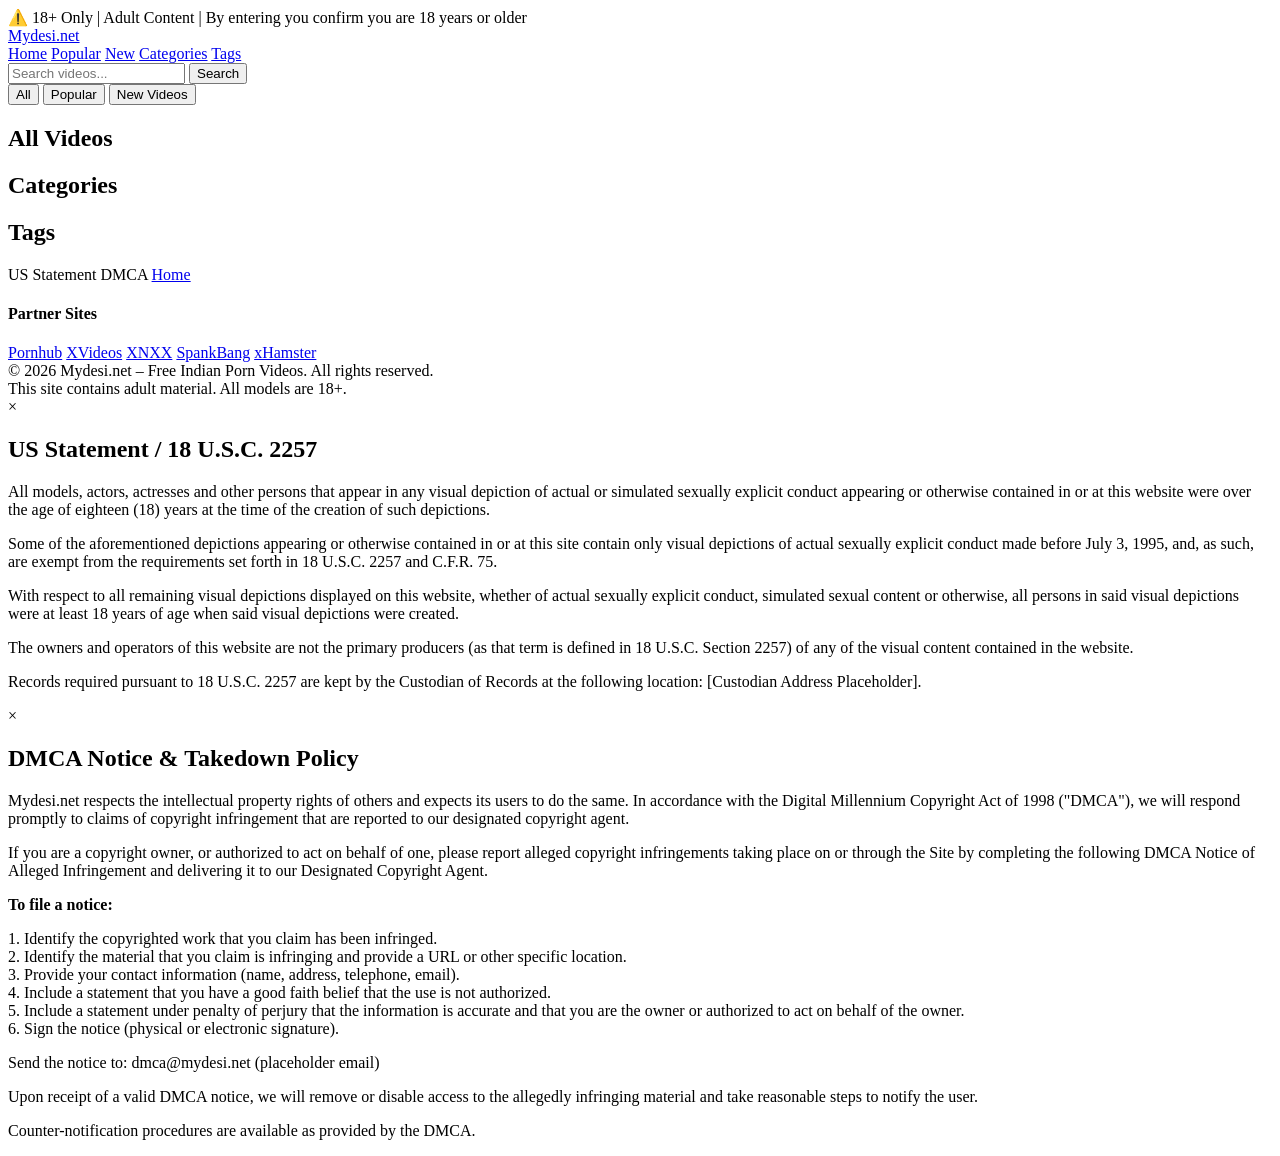
==== index.html @ 3264e7ac "Create index.html" ====
<!DOCTYPE html>
<html lang="en">
<head>
  <meta charset="UTF-8">
  <meta name="viewport" content="width=device-width, initial-scale=1.0">
  <title>Mydesi.net – Free indian Porn Videos</title>
  <meta name="description" content="Watch free Indian desi porn videos. Hot bhabhi, college girls, aunty and more. Full HD desi sex videos updated daily.">
  <link rel="stylesheet" href="css/style.css">
  <link href="https://fonts.googleapis.com/css2?family=Roboto:wght@400;500;700&display=swap" rel="stylesheet">
</head>
<body>
  <div class="age-notice">⚠️ 18+ Only | Adult Content | By entering you confirm you are 18 years or older</div>

  <header>
    <div class="header-container">
      <a href="index.html" class="logo">My<span>desi</span>.net</a>
      <nav class="nav-menu">
        <a href="index.html" class="active">Home</a>
        <a href="#" onclick="setFilter('popular'); return false;">Popular</a>
        <a href="#" onclick="setFilter('new'); return false;">New</a>
        <a href="#categories">Categories</a>
        <a href="#tags">Tags</a>
      </nav>
      <div class="search-box">
        <input type="text" id="search-input" placeholder="Search videos...">
        <button onclick="doSearch()">Search</button>
      </div>
    </div>
  </header>

  <main>
    <div class="filter-tabs">
      <button data-filter="all" class="active" onclick="setFilter('all')">All</button>
      <button data-filter="popular" onclick="setFilter('popular')">Popular</button>
      <button data-filter="new" onclick="setFilter('new')">New Videos</button>
    </div>

    <h2 class="section-title" id="section-title">All Videos</h2>
    <div id="loading" class="loading" style="display:none;">Loading videos...</div>
    <div class="video-grid" id="video-grid"></div>
    <div class="pagination" id="pagination"></div>

    <section id="categories">
      <h2 class="section-title">Categories</h2>
      <div class="category-list" id="category-list"></div>
    </section>

    <section id="tags">
      <h2 class="section-title">Tags</h2>
      <div class="tag-list" id="tag-list"></div>
    </section>
  </main>

  <footer>
    <div class="footer-content">
      <div class="footer-links">
        <a onclick="openModal('us-modal')">US Statement</a>
        <a onclick="openModal('dmca-modal')">DMCA</a>
        <a href="index.html">Home</a>
      </div>

      <div class="partners">
        <h4>Partner Sites</h4>
        <div class="partner-links">
          <a href="https://www.pornhub.com" target="_blank" rel="nofollow">Pornhub</a>
          <a href="https://www.xvideos.com" target="_blank" rel="nofollow">XVideos</a>
          <a href="https://www.xnxx.com" target="_blank" rel="nofollow">XNXX</a>
          <a href="https://www.spankbang.com" target="_blank" rel="nofollow">SpankBang</a>
          <a href="https://www.xhamster.com" target="_blank" rel="nofollow">xHamster</a>
        </div>
      </div>

      <div class="copyright">
        &copy; 2026 Mydesi.net – Free Indian Porn Videos. All rights reserved.<br>
        This site contains adult material. All models are 18+.
      </div>
    </div>
  </footer>

  <!-- US Statement Modal -->
  <div class="modal" id="us-modal">
    <div class="modal-content">
      <span class="modal-close" onclick="closeModal('us-modal')">&times;</span>
      <h2>US Statement / 18 U.S.C. 2257</h2>
      <p>All models, actors, actresses and other persons that appear in any visual depiction of actual or simulated sexually explicit conduct appearing or otherwise contained in or at this website were over the age of eighteen (18) years at the time of the creation of such depictions.</p>
      <p>Some of the aforementioned depictions appearing or otherwise contained in or at this site contain only visual depictions of actual sexually explicit conduct made before July 3, 1995, and, as such, are exempt from the requirements set forth in 18 U.S.C. 2257 and C.F.R. 75.</p>
      <p>With respect to all remaining visual depictions displayed on this website, whether of actual sexually explicit conduct, simulated sexual content or otherwise, all persons in said visual depictions were at least 18 years of age when said visual depictions were created.</p>
      <p>The owners and operators of this website are not the primary producers (as that term is defined in 18 U.S.C. Section 2257) of any of the visual content contained in the website.</p>
      <p>Records required pursuant to 18 U.S.C. 2257 are kept by the Custodian of Records at the following location: [Custodian Address Placeholder].</p>
    </div>
  </div>

  <!-- DMCA Modal -->
  <div class="modal" id="dmca-modal">
    <div class="modal-content">
      <span class="modal-close" onclick="closeModal('dmca-modal')">&times;</span>
      <h2>DMCA Notice & Takedown Policy</h2>
      <p>Mydesi.net respects the intellectual property rights of others and expects its users to do the same. In accordance with the Digital Millennium Copyright Act of 1998 ("DMCA"), we will respond promptly to claims of copyright infringement that are reported to our designated copyright agent.</p>
      <p>If you are a copyright owner, or authorized to act on behalf of one, please report alleged copyright infringements taking place on or through the Site by completing the following DMCA Notice of Alleged Infringement and delivering it to our Designated Copyright Agent.</p>
      <p><strong>To file a notice:</strong></p>
      <p>1. Identify the copyrighted work that you claim has been infringed.<br>
      2. Identify the material that you claim is infringing and provide a URL or other specific location.<br>
      3. Provide your contact information (name, address, telephone, email).<br>
      4. Include a statement that you have a good faith belief that the use is not authorized.<br>
      5. Include a statement under penalty of perjury that the information is accurate and that you are the owner or authorized to act on behalf of the owner.<br>
      6. Sign the notice (physical or electronic signature).</p>
      <p>Send the notice to: dmca@mydesi.net (placeholder email)</p>
      <p>Upon receipt of a valid DMCA notice, we will remove or disable access to the allegedly infringing material and take reasonable steps to notify the user.</p>
      <p>Counter-notification procedures are available as provided by the DMCA.</p>
    </div>
  </div>

  <script src="js/main.js"></script>
</body>
</html>
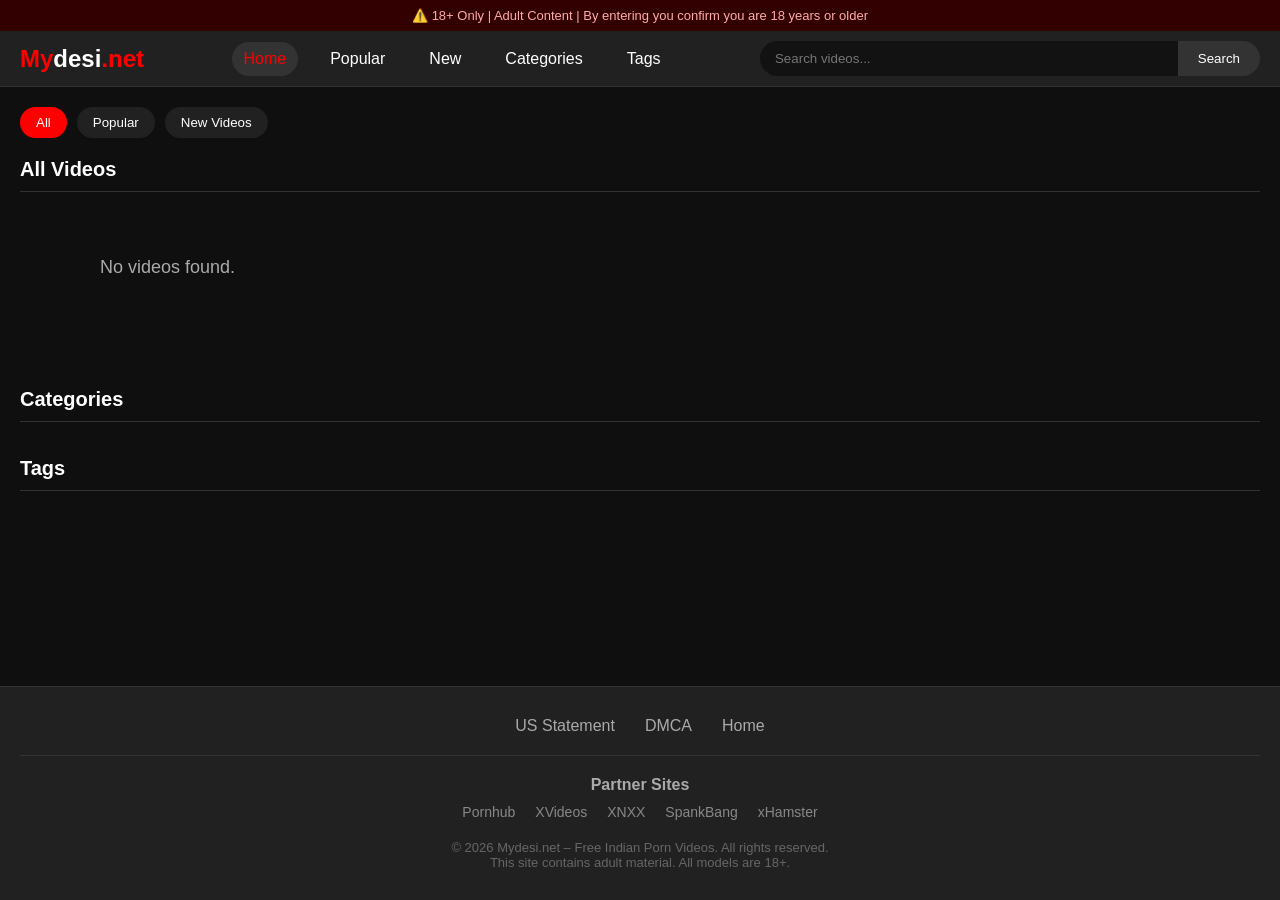
==== commit 5225d4c0: "Update index.html" ====
--- a/index.html
+++ b/index.html
@@ -5,6 +5,16 @@
   <meta name="viewport" content="width=device-width, initial-scale=1.0">
   <title>Mydesi.net – Free indian Porn Videos</title>
   <meta name="description" content="Watch free Indian desi porn videos. Hot bhabhi, college girls, aunty and more. Full HD desi sex videos updated daily.">
+  <script type="application/ld+json">
+{
+  "@context": "https://schema.org",
+  "@type": "WebSite",
+  "name": "Mydesi.net",
+  "alternateName": "Mydesi.net",
+  "url": "https://yourusername.github.io/repository-name/"
+}
+  </script>
+  
   <link rel="stylesheet" href="css/style.css">
   <link href="https://fonts.googleapis.com/css2?family=Roboto:wght@400;500;700&display=swap" rel="stylesheet">
 </head>
--- a/css/style.css
+++ b/css/style.css
@@ -0,0 +1,497 @@
+* {
+  margin: 0;
+  padding: 0;
+  box-sizing: border-box;
+}
+
+body {
+  font-family: 'Roboto', Arial, sans-serif;
+  background-color: #0f0f0f;
+  color: #fff;
+  min-height: 100vh;
+  display: flex;
+  flex-direction: column;
+}
+
+a {
+  color: #fff;
+  text-decoration: none;
+}
+
+a:hover {
+  color: #ff0000;
+}
+
+/* Header */
+header {
+  background-color: #212121;
+  padding: 10px 20px;
+  position: sticky;
+  top: 0;
+  z-index: 100;
+  border-bottom: 1px solid #333;
+}
+
+.header-container {
+  max-width: 1400px;
+  margin: 0 auto;
+  display: flex;
+  align-items: center;
+  justify-content: space-between;
+  gap: 20px;
+}
+
+.logo {
+  font-size: 24px;
+  font-weight: bold;
+  color: #ff0000;
+  white-space: nowrap;
+}
+
+.logo span {
+  color: #fff;
+}
+
+.nav-menu {
+  display: flex;
+  gap: 20px;
+  flex-wrap: wrap;
+}
+
+.nav-menu a {
+  padding: 8px 12px;
+  border-radius: 20px;
+  transition: background 0.2s;
+}
+
+.nav-menu a:hover, .nav-menu a.active {
+  background: #333;
+  color: #ff0000;
+}
+
+.search-box {
+  display: flex;
+  flex: 1;
+  max-width: 500px;
+}
+
+.search-box input {
+  flex: 1;
+  padding: 10px 15px;
+  border: none;
+  border-radius: 20px 0 0 20px;
+  background: #121212;
+  color: #fff;
+  outline: none;
+}
+
+.search-box button {
+  padding: 10px 20px;
+  border: none;
+  border-radius: 0 20px 20px 0;
+  background: #333;
+  color: #fff;
+  cursor: pointer;
+}
+
+.search-box button:hover {
+  background: #ff0000;
+}
+
+/* Main */
+main {
+  flex: 1;
+  max-width: 1400px;
+  margin: 0 auto;
+  padding: 20px;
+  width: 100%;
+}
+
+.section-title {
+  font-size: 20px;
+  margin-bottom: 15px;
+  padding-bottom: 10px;
+  border-bottom: 1px solid #333;
+}
+
+/* Video Grid */
+.video-grid {
+  display: grid;
+  grid-template-columns: repeat(auto-fill, minmax(280px, 1fr));
+  gap: 20px;
+  margin-bottom: 30px;
+}
+
+.video-card {
+  background: #181818;
+  border-radius: 12px;
+  overflow: hidden;
+  transition: transform 0.2s, box-shadow 0.2s;
+  cursor: pointer;
+}
+
+.video-card:hover {
+  transform: translateY(-5px);
+  box-shadow: 0 8px 20px rgba(255,0,0,0.2);
+}
+
+.video-card img {
+  width: 100%;
+  height: 160px;
+  object-fit: cover;
+  display: block;
+}
+
+.video-info {
+  padding: 12px;
+}
+
+.video-info h3 {
+  font-size: 15px;
+  margin-bottom: 6px;
+  display: -webkit-box;
+  -webkit-line-clamp: 2;
+  -webkit-box-orient: vertical;
+  overflow: hidden;
+  line-height: 1.3;
+}
+
+.video-meta {
+  font-size: 13px;
+  color: #aaa;
+}
+
+.video-meta span {
+  margin-right: 10px;
+}
+
+/* Pagination */
+.pagination {
+  display: flex;
+  justify-content: center;
+  gap: 10px;
+  margin: 30px 0;
+}
+
+.pagination button, .pagination a {
+  padding: 10px 16px;
+  background: #212121;
+  border: none;
+  border-radius: 8px;
+  color: #fff;
+  cursor: pointer;
+  font-size: 14px;
+}
+
+.pagination button:hover, .pagination a:hover,
+.pagination button.active, .pagination a.active {
+  background: #ff0000;
+}
+
+.pagination button:disabled {
+  opacity: 0.5;
+  cursor: not-allowed;
+}
+
+/* Player Page */
+.player-container {
+  display: grid;
+  grid-template-columns: 1fr 350px;
+  gap: 20px;
+}
+
+@media (max-width: 900px) {
+  .player-container {
+    grid-template-columns: 1fr;
+  }
+}
+
+.video-player-wrapper {
+  background: #000;
+  border-radius: 12px;
+  overflow: hidden;
+}
+
+.video-player-wrapper video {
+  width: 100%;
+  max-height: 70vh;
+  display: block;
+}
+
+.video-details {
+  margin-top: 15px;
+}
+
+.video-details h1 {
+  font-size: 22px;
+  margin-bottom: 10px;
+}
+
+.video-details .meta {
+  color: #aaa;
+  font-size: 14px;
+  margin-bottom: 15px;
+}
+
+.video-details .description {
+  color: #ccc;
+  line-height: 1.5;
+  margin-bottom: 15px;
+}
+
+.tags {
+  display: flex;
+  flex-wrap: wrap;
+  gap: 8px;
+}
+
+.tag {
+  background: #333;
+  padding: 5px 12px;
+  border-radius: 15px;
+  font-size: 13px;
+}
+
+.tag:hover {
+  background: #ff0000;
+}
+
+.suggestions {
+  background: #181818;
+  border-radius: 12px;
+  padding: 15px;
+  max-height: 80vh;
+  overflow-y: auto;
+}
+
+.suggestions h3 {
+  margin-bottom: 15px;
+  font-size: 16px;
+}
+
+.suggestion-item {
+  display: flex;
+  gap: 10px;
+  margin-bottom: 15px;
+  cursor: pointer;
+}
+
+.suggestion-item:hover h4 {
+  color: #ff0000;
+}
+
+.suggestion-item img {
+  width: 140px;
+  height: 80px;
+  object-fit: cover;
+  border-radius: 8px;
+}
+
+.suggestion-item .info h4 {
+  font-size: 14px;
+  margin-bottom: 4px;
+  display: -webkit-box;
+  -webkit-line-clamp: 2;
+  -webkit-box-orient: vertical;
+  overflow: hidden;
+}
+
+.suggestion-item .info p {
+  font-size: 12px;
+  color: #aaa;
+}
+
+/* Footer */
+footer {
+  background: #212121;
+  padding: 30px 20px;
+  margin-top: 40px;
+  border-top: 1px solid #333;
+}
+
+.footer-content {
+  max-width: 1400px;
+  margin: 0 auto;
+  text-align: center;
+}
+
+.footer-links {
+  display: flex;
+  justify-content: center;
+  gap: 30px;
+  margin-bottom: 20px;
+  flex-wrap: wrap;
+}
+
+.footer-links a {
+  color: #aaa;
+  cursor: pointer;
+}
+
+.footer-links a:hover {
+  color: #ff0000;
+}
+
+.partners {
+  margin-top: 20px;
+  padding-top: 20px;
+  border-top: 1px solid #333;
+}
+
+.partners h4 {
+  margin-bottom: 10px;
+  color: #aaa;
+}
+
+.partner-links {
+  display: flex;
+  justify-content: center;
+  gap: 20px;
+  flex-wrap: wrap;
+}
+
+.partner-links a {
+  color: #888;
+  font-size: 14px;
+}
+
+.partner-links a:hover {
+  color: #ff0000;
+}
+
+.copyright {
+  margin-top: 20px;
+  font-size: 13px;
+  color: #666;
+}
+
+/* Modal */
+.modal {
+  display: none;
+  position: fixed;
+  top: 0;
+  left: 0;
+  width: 100%;
+  height: 100%;
+  background: rgba(0,0,0,0.8);
+  z-index: 1000;
+  justify-content: center;
+  align-items: center;
+  padding: 20px;
+}
+
+.modal.active {
+  display: flex;
+}
+
+.modal-content {
+  background: #212121;
+  padding: 30px;
+  border-radius: 12px;
+  max-width: 600px;
+  max-height: 80vh;
+  overflow-y: auto;
+  position: relative;
+}
+
+.modal-content h2 {
+  margin-bottom: 15px;
+  color: #ff0000;
+}
+
+.modal-content p {
+  line-height: 1.6;
+  color: #ccc;
+  margin-bottom: 10px;
+}
+
+.modal-close {
+  position: absolute;
+  top: 15px;
+  right: 20px;
+  font-size: 28px;
+  cursor: pointer;
+  color: #aaa;
+}
+
+.modal-close:hover {
+  color: #ff0000;
+}
+
+/* Filters / Tabs */
+.filter-tabs {
+  display: flex;
+  gap: 10px;
+  margin-bottom: 20px;
+  flex-wrap: wrap;
+}
+
+.filter-tabs button {
+  padding: 8px 16px;
+  background: #212121;
+  border: none;
+  border-radius: 20px;
+  color: #fff;
+  cursor: pointer;
+}
+
+.filter-tabs button.active, .filter-tabs button:hover {
+  background: #ff0000;
+}
+
+/* Category list */
+.category-list, .tag-list {
+  display: flex;
+  flex-wrap: wrap;
+  gap: 10px;
+  margin-bottom: 20px;
+}
+
+.category-list a, .tag-list a {
+  background: #333;
+  padding: 8px 16px;
+  border-radius: 20px;
+  font-size: 14px;
+}
+
+.category-list a:hover, .tag-list a:hover {
+  background: #ff0000;
+}
+
+/* Loading */
+.loading {
+  text-align: center;
+  padding: 50px;
+  font-size: 18px;
+  color: #aaa;
+}
+
+/* Age notice */
+.age-notice {
+  background: #330000;
+  color: #ffaaaa;
+  text-align: center;
+  padding: 8px;
+  font-size: 13px;
+}
+
+@media (max-width: 600px) {
+  .header-container {
+    flex-direction: column;
+    gap: 10px;
+  }
+  .nav-menu {
+    justify-content: center;
+  }
+  .search-box {
+    max-width: 100%;
+    width: 100%;
+  }
+  .video-grid {
+    grid-template-columns: 1fr 1fr;
+    gap: 10px;
+  }
+  .video-card img {
+    height: 100px;
+  }
+  }
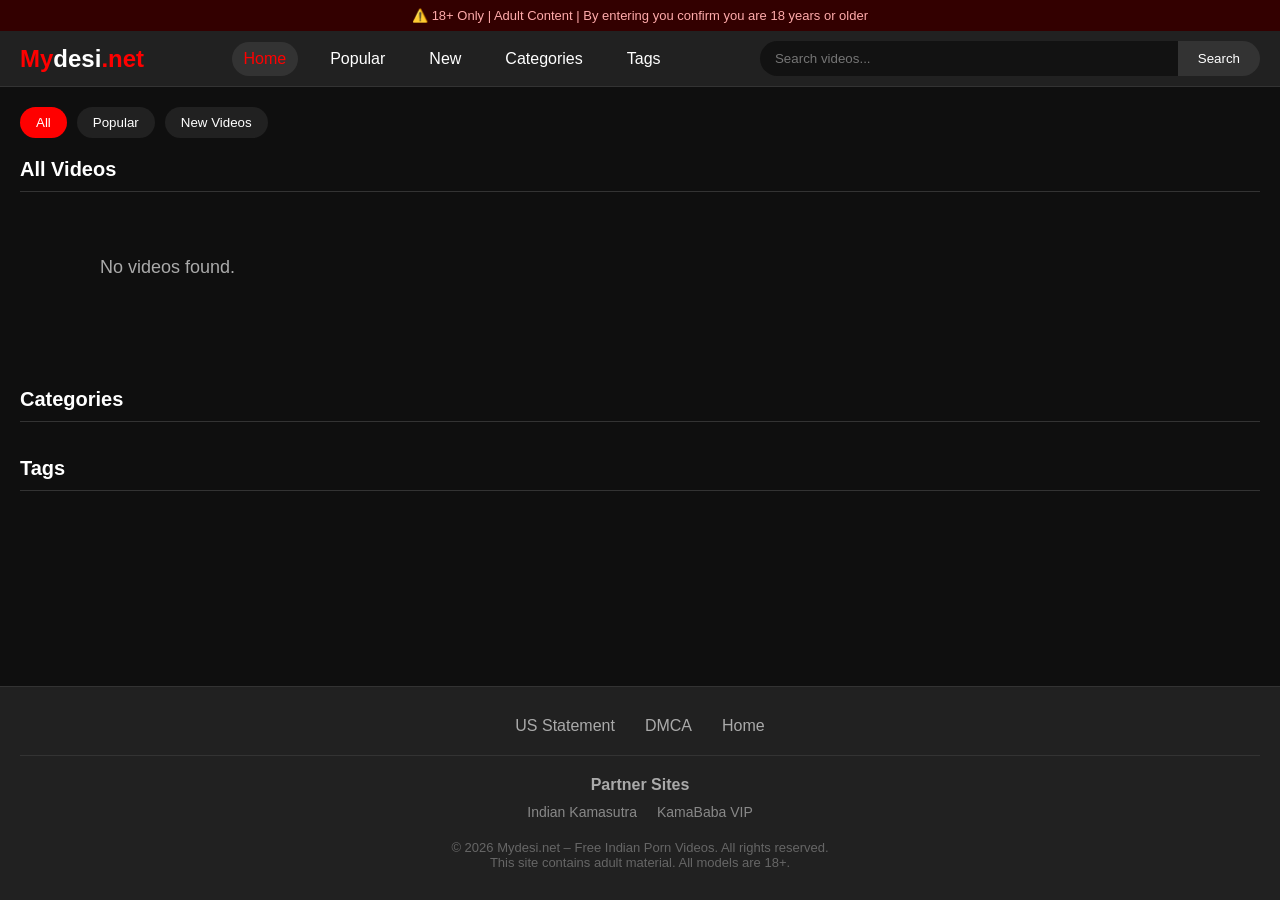
==== commit 27bf16d2: "Update index.html" ====
--- a/index.html
+++ b/index.html
@@ -72,11 +72,8 @@
       <div class="partners">
         <h4>Partner Sites</h4>
         <div class="partner-links">
-          <a href="https://www.pornhub.com" target="_blank" rel="nofollow">Pornhub</a>
-          <a href="https://www.xvideos.com" target="_blank" rel="nofollow">XVideos</a>
-          <a href="https://www.xnxx.com" target="_blank" rel="nofollow">XNXX</a>
-          <a href="https://www.spankbang.com" target="_blank" rel="nofollow">SpankBang</a>
-          <a href="https://www.xhamster.com" target="_blank" rel="nofollow">xHamster</a>
+          <a href="https://www.indiankamasutra.com" target="_blank" rel="nofollow">Indian Kamasutra</a>
+          <a href="https://www.kamababa.vip" target="_blank" rel="nofollow">KamaBaba VIP</a>
         </div>
       </div>
 
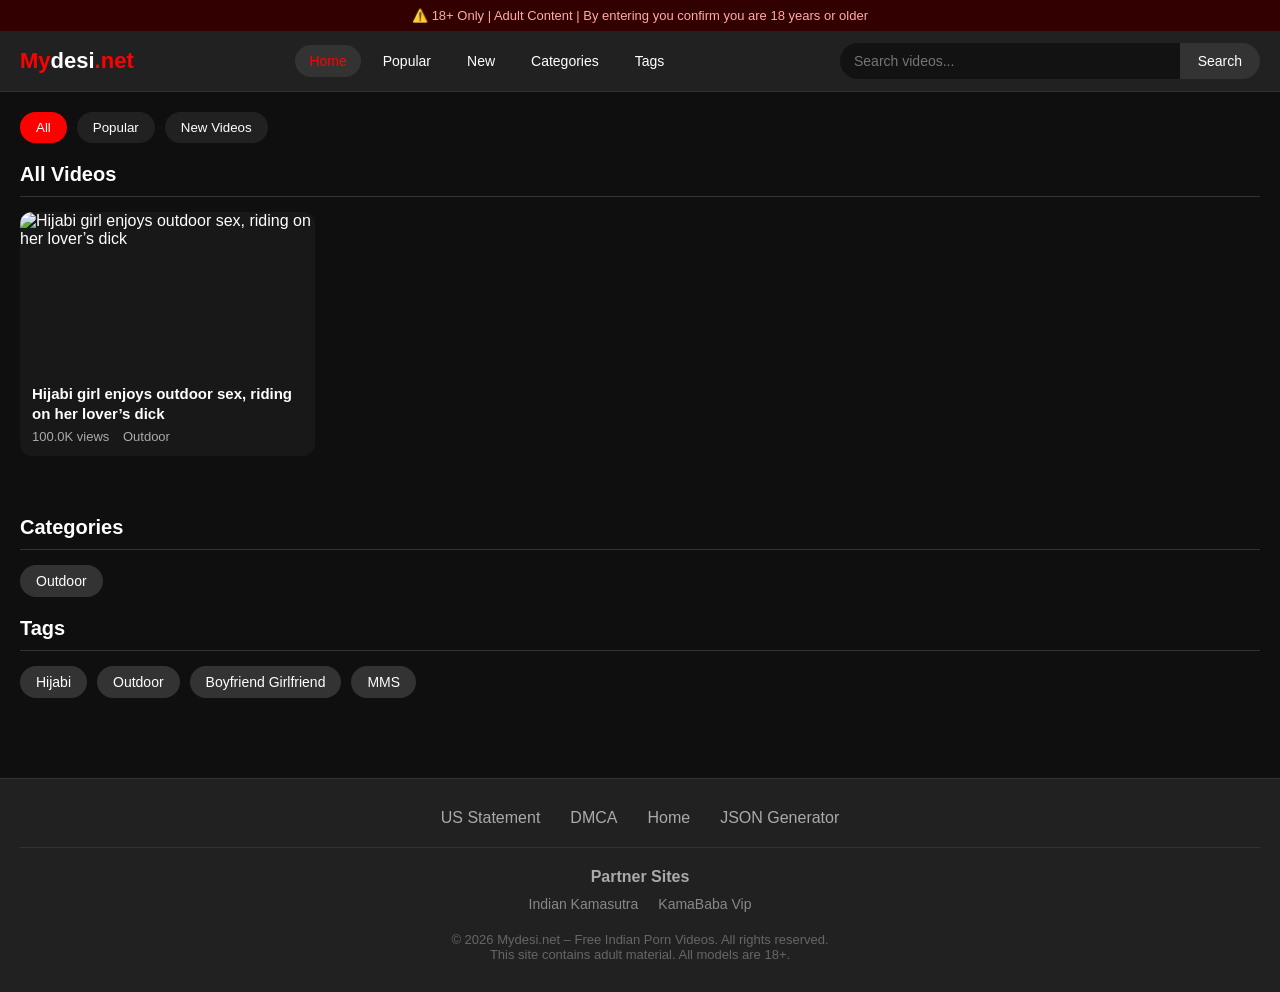
==== commit 30a1a024: "Update index.html" ====
--- a/index.html
+++ b/index.html
@@ -5,16 +5,34 @@
   <meta name="viewport" content="width=device-width, initial-scale=1.0">
   <title>Mydesi.net – Free indian Porn Videos</title>
   <meta name="description" content="Watch free Indian desi porn videos. Hot bhabhi, college girls, aunty and more. Full HD desi sex videos updated daily.">
+  <meta name="robots" content="index, follow">
+  <link rel="canonical" href="https://mydesi.casa/">
+
+  <!-- Open Graph -->
+  <meta property="og:type" content="website">
+  <meta property="og:site_name" content="Mydesi.net">
+  <meta property="og:title" content="Mydesi.net – Free indian Porn Videos">
+  <meta property="og:description" content="Watch free Indian desi porn videos. Hot bhabhi, college girls, aunty and more. Full HD desi sex videos updated daily.">
+  <meta property="og:url" content="https://mydesi.casa/">
+  <meta property="og:image" content="https://mydesi.casa/og-image.jpg">
+  <meta property="og:locale" content="en_US">
+
+  <!-- Twitter Card -->
+  <meta name="twitter:card" content="summary_large_image">
+  <meta name="twitter:title" content="Mydesi.net – Free indian Porn Videos">
+  <meta name="twitter:description" content="Watch free Indian desi porn videos. Hot bhabhi, college girls, aunty and more.">
+
+  <!-- Schema.org -->
   <script type="application/ld+json">
-{
-  "@context": "https://schema.org",
-  "@type": "WebSite",
-  "name": "Mydesi.net",
-  "alternateName": "Mydesi.net",
-  "url": "https://yourusername.github.io/repository-name/"
-}
+  {
+    "@context": "https://schema.org",
+    "@type": "WebSite",
+    "name": "MyDesi.net",
+    "alternateName": "mydesi.net",
+    "url": "https://mydesi.casa"
+  }
   </script>
-  
+
   <link rel="stylesheet" href="css/style.css">
   <link href="https://fonts.googleapis.com/css2?family=Roboto:wght@400;500;700&display=swap" rel="stylesheet">
 </head>
@@ -24,7 +42,8 @@
   <header>
     <div class="header-container">
       <a href="index.html" class="logo">My<span>desi</span>.net</a>
-      <nav class="nav-menu">
+      <button class="menu-toggle" id="menu-toggle" aria-label="Menu">☰</button>
+      <nav class="nav-menu" id="nav-menu">
         <a href="index.html" class="active">Home</a>
         <a href="#" onclick="setFilter('popular'); return false;">Popular</a>
         <a href="#" onclick="setFilter('new'); return false;">New</a>
@@ -67,13 +86,15 @@
         <a onclick="openModal('us-modal')">US Statement</a>
         <a onclick="openModal('dmca-modal')">DMCA</a>
         <a href="index.html">Home</a>
+        <a href="json-generator.html">JSON Generator</a>
       </div>
 
       <div class="partners">
         <h4>Partner Sites</h4>
         <div class="partner-links">
           <a href="https://www.indiankamasutra.com" target="_blank" rel="nofollow">Indian Kamasutra</a>
-          <a href="https://www.kamababa.vip" target="_blank" rel="nofollow">KamaBaba VIP</a>
+          <a href="https://www.kamababa.vip" target="_blank" rel="nofollow">KamaBaba Vip</a>
+          
         </div>
       </div>
 
@@ -118,5 +139,11 @@
   </div>
 
   <script src="js/main.js"></script>
+  <script>
+    // Mobile menu toggle
+    document.getElementById('menu-toggle').addEventListener('click', function () {
+      document.getElementById('nav-menu').classList.toggle('open');
+    });
+  </script>
 </body>
 </html>
--- a/css/style.css
+++ b/css/style.css
@@ -22,14 +22,12 @@
   color: #ff0000;
 }
 
-/* Header */
+/* Header - NO sticky */
 header {
   background-color: #212121;
-  padding: 10px 20px;
-  position: sticky;
-  top: 0;
-  z-index: 100;
+  padding: 12px 20px;
   border-bottom: 1px solid #333;
+  position: relative;
 }
 
 .header-container {
@@ -38,33 +36,53 @@
   display: flex;
   align-items: center;
   justify-content: space-between;
-  gap: 20px;
+  gap: 16px;
+  flex-wrap: wrap;
 }
 
 .logo {
-  font-size: 24px;
+  font-size: 22px;
   font-weight: bold;
   color: #ff0000;
   white-space: nowrap;
+  order: 1;
 }
 
 .logo span {
   color: #fff;
 }
 
+/* Hamburger for mobile */
+.menu-toggle {
+  display: none;
+  background: none;
+  border: none;
+  color: #fff;
+  font-size: 26px;
+  cursor: pointer;
+  padding: 4px 8px;
+  order: 2;
+  margin-left: auto;
+}
+
 .nav-menu {
   display: flex;
-  gap: 20px;
-  flex-wrap: wrap;
+  gap: 8px;
+  flex-wrap: wrap;
+  align-items: center;
+  order: 3;
 }
 
 .nav-menu a {
-  padding: 8px 12px;
+  padding: 8px 14px;
   border-radius: 20px;
-  transition: background 0.2s;
-}
-
-.nav-menu a:hover, .nav-menu a.active {
+  transition: background 0.2s, color 0.2s;
+  font-size: 14px;
+  white-space: nowrap;
+}
+
+.nav-menu a:hover,
+.nav-menu a.active {
   background: #333;
   color: #ff0000;
 }
@@ -72,30 +90,75 @@
 .search-box {
   display: flex;
   flex: 1;
-  max-width: 500px;
+  max-width: 420px;
+  min-width: 180px;
+  order: 4;
 }
 
 .search-box input {
   flex: 1;
-  padding: 10px 15px;
+  padding: 10px 14px;
   border: none;
   border-radius: 20px 0 0 20px;
   background: #121212;
   color: #fff;
   outline: none;
+  font-size: 14px;
 }
 
 .search-box button {
-  padding: 10px 20px;
+  padding: 10px 18px;
   border: none;
   border-radius: 0 20px 20px 0;
   background: #333;
   color: #fff;
   cursor: pointer;
+  font-size: 14px;
 }
 
 .search-box button:hover {
   background: #ff0000;
+}
+
+/* Mobile header */
+@media (max-width: 768px) {
+  .header-container {
+    flex-wrap: wrap;
+  }
+
+  .menu-toggle {
+    display: block;
+  }
+
+  .nav-menu {
+    display: none;
+    width: 100%;
+    flex-direction: column;
+    gap: 4px;
+    padding: 10px 0;
+    order: 5;
+  }
+
+  .nav-menu.open {
+    display: flex;
+  }
+
+  .nav-menu a {
+    width: 100%;
+    text-align: center;
+    padding: 12px;
+    background: #1a1a1a;
+  }
+
+  .search-box {
+    width: 100%;
+    max-width: 100%;
+    order: 6;
+  }
+
+  .logo {
+    font-size: 20px;
+  }
 }
 
 /* Main */
@@ -132,7 +195,7 @@
 
 .video-card:hover {
   transform: translateY(-5px);
-  box-shadow: 0 8px 20px rgba(255,0,0,0.2);
+  box-shadow: 0 8px 20px rgba(255, 0, 0, 0.2);
 }
 
 .video-card img {
@@ -171,9 +234,11 @@
   justify-content: center;
   gap: 10px;
   margin: 30px 0;
-}
-
-.pagination button, .pagination a {
+  flex-wrap: wrap;
+}
+
+.pagination button,
+.pagination a {
   padding: 10px 16px;
   background: #212121;
   border: none;
@@ -183,8 +248,10 @@
   font-size: 14px;
 }
 
-.pagination button:hover, .pagination a:hover,
-.pagination button.active, .pagination a.active {
+.pagination button:hover,
+.pagination a:hover,
+.pagination button.active,
+.pagination a.active {
   background: #ff0000;
 }
 
@@ -193,7 +260,7 @@
   cursor: not-allowed;
 }
 
-/* Player Page */
+/* ========== PLAYER PAGE ========== */
 .player-container {
   display: grid;
   grid-template-columns: 1fr 350px;
@@ -206,25 +273,86 @@
   }
 }
 
+/* YouTube-like 16:9 video container */
 .video-player-wrapper {
+  position: relative;
+  width: 100%;
   background: #000;
   border-radius: 12px;
   overflow: hidden;
+  aspect-ratio: 16 / 9;
+  max-height: 80vh;
 }
 
 .video-player-wrapper video {
+  position: absolute;
+  top: 0;
+  left: 0;
   width: 100%;
-  max-height: 70vh;
+  height: 100%;
+  object-fit: contain; /* video stays inside, letterbox if needed */
   display: block;
+  background: #000;
+}
+
+/* Custom big play button overlay */
+.play-overlay {
+  position: absolute;
+  top: 0;
+  left: 0;
+  width: 100%;
+  height: 100%;
+  display: flex;
+  align-items: center;
+  justify-content: center;
+  background: rgba(0, 0, 0, 0.35);
+  cursor: pointer;
+  z-index: 5;
+  transition: opacity 0.3s, background 0.3s;
+}
+
+.play-overlay.hidden {
+  opacity: 0;
+  pointer-events: none;
+}
+
+.play-btn {
+  width: 80px;
+  height: 80px;
+  background: rgba(255, 0, 0, 0.9);
+  border-radius: 50%;
+  display: flex;
+  align-items: center;
+  justify-content: center;
+  box-shadow: 0 4px 20px rgba(0, 0, 0, 0.5);
+  transition: transform 0.2s, background 0.2s;
+}
+
+.play-btn:hover {
+  transform: scale(1.1);
+  background: #ff0000;
+}
+
+.play-btn svg {
+  width: 36px;
+  height: 36px;
+  fill: #fff;
+  margin-left: 4px; /* optical center for play triangle */
+}
+
+/* Native controls still work, but we hide overlay when playing */
+.video-player-wrapper video::-webkit-media-controls {
+  z-index: 10;
 }
 
 .video-details {
-  margin-top: 15px;
+  margin-top: 16px;
 }
 
 .video-details h1 {
   font-size: 22px;
   margin-bottom: 10px;
+  line-height: 1.3;
 }
 
 .video-details .meta {
@@ -285,6 +413,7 @@
   height: 80px;
   object-fit: cover;
   border-radius: 8px;
+  flex-shrink: 0;
 }
 
 .suggestion-item .info h4 {
@@ -373,7 +502,7 @@
   left: 0;
   width: 100%;
   height: 100%;
-  background: rgba(0,0,0,0.8);
+  background: rgba(0, 0, 0, 0.8);
   z-index: 1000;
   justify-content: center;
   align-items: center;
@@ -435,26 +564,30 @@
   cursor: pointer;
 }
 
-.filter-tabs button.active, .filter-tabs button:hover {
+.filter-tabs button.active,
+.filter-tabs button:hover {
   background: #ff0000;
 }
 
-/* Category list */
-.category-list, .tag-list {
+/* Category / Tag list */
+.category-list,
+.tag-list {
   display: flex;
   flex-wrap: wrap;
   gap: 10px;
   margin-bottom: 20px;
 }
 
-.category-list a, .tag-list a {
+.category-list a,
+.tag-list a {
   background: #333;
   padding: 8px 16px;
   border-radius: 20px;
   font-size: 14px;
 }
 
-.category-list a:hover, .tag-list a:hover {
+.category-list a:hover,
+.tag-list a:hover {
   background: #ff0000;
 }
 
@@ -476,22 +609,26 @@
 }
 
 @media (max-width: 600px) {
-  .header-container {
-    flex-direction: column;
-    gap: 10px;
-  }
-  .nav-menu {
-    justify-content: center;
-  }
-  .search-box {
-    max-width: 100%;
-    width: 100%;
-  }
   .video-grid {
     grid-template-columns: 1fr 1fr;
     gap: 10px;
   }
+
   .video-card img {
     height: 100px;
   }
-  }
+
+  .video-details h1 {
+    font-size: 18px;
+  }
+
+  .play-btn {
+    width: 64px;
+    height: 64px;
+  }
+
+  .play-btn svg {
+    width: 28px;
+    height: 28px;
+  }
+  }
